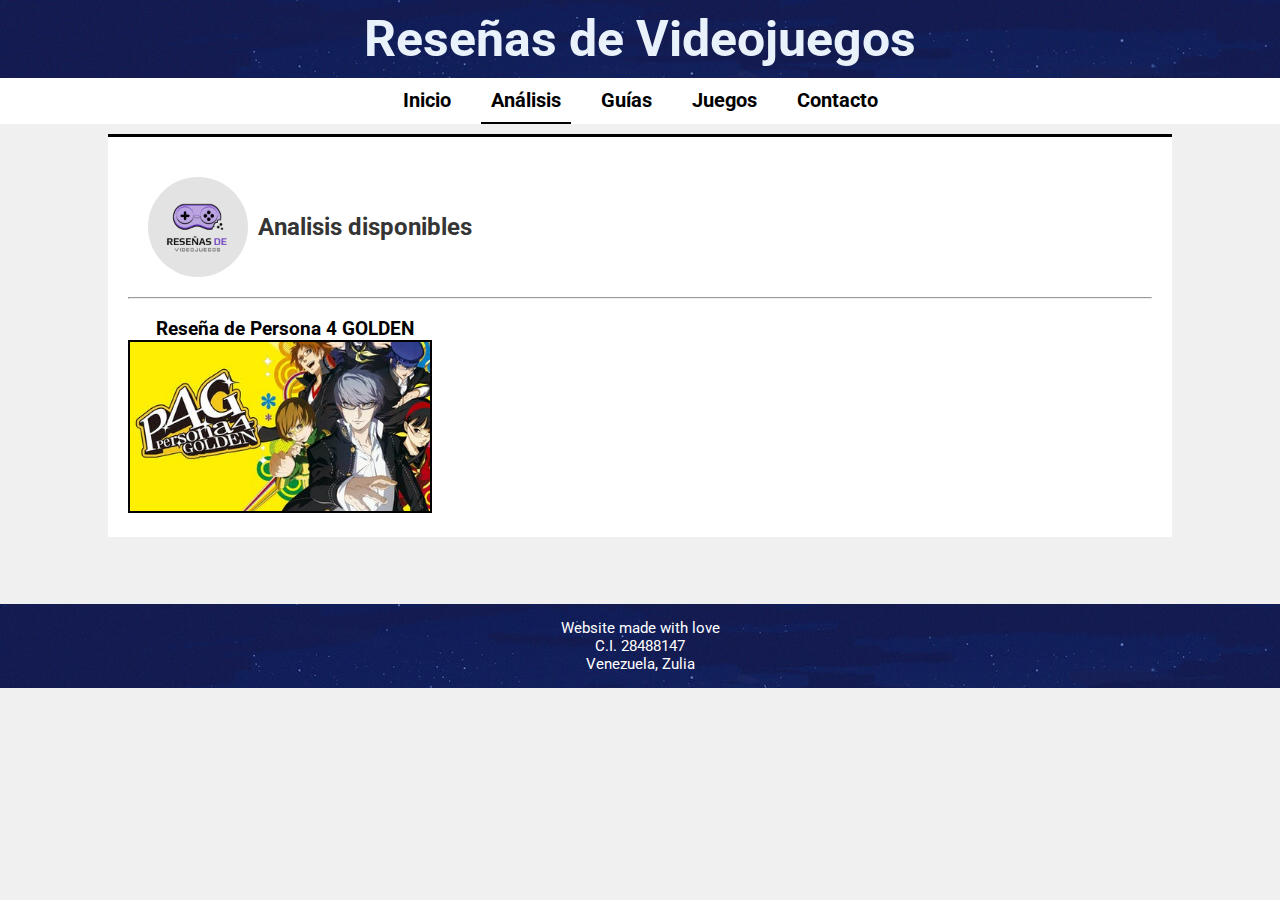
==== Analisis/index.html @ 0978bc45 "+added Pagina de Analisis" ====
<!DOCTYPE html>
<html lang="en">
<head>
    <meta charset="UTF-8">
    <meta http-equiv="X-UA-Compatible" content="IE=edge">
    <meta name="viewport" content="width=device-width, initial-scale=1.0">
    <link rel="stylesheet" href="style.css">
    <!--Google Fonts-->
    <link rel="preconnect" href="https://fonts.gstatic.com">
    <link href="https://fonts.googleapis.com/css2?family=Roboto:wght@100&display=swap" rel="stylesheet">
    <link rel="preconnect" href="https://fonts.gstatic.com">
    <link href="https://fonts.googleapis.com/css2?family=Roboto:wght@700&display=swap" rel="stylesheet">
    <link rel="preconnect" href="https://fonts.gstatic.com">
    <link href="https://fonts.googleapis.com/css2?family=Roboto&display=swap" rel="stylesheet">
    <title>Tarea 1 - Inicio</title>
</head>

<body>
    <div id="header">
        <h1 class="title center">Reseñas de Videojuegos</h1>
    </div>

    <div id="nav">
        <ol>
            <li><a href="">Inicio</a></li>
            <li class="active-page"><a href="#">Análisis</a></li>
            <li><a href="#">Guías</a></li>
            <li><a href="#">Juegos</a></li>
            <li><a href="#">Contacto</a></li>
        </ol>
    </div>

    <div id="body">
        <div class="body-title">
            <img src="./img/logo.png" alt="logo">
            <h2 class="sub-title">Analisis disponibles</h2>
        </div>
        <hr><br>

        <div class="body-content-reviews">
            <div>
                <a href="./Reseña_P4/index.html"><h3>Reseña de Persona 4 GOLDEN</h3></a>
                <a href="./Reseña_P4/index.html"><img src="./img/persona4Logo.jpeg" alt="Persona4Logo"></a>
            </div>
            <br><br><br>
        </div>
    </div>
    
    <br><br><br>

    <div id="footer">
        <p>
            Website made with love
            <br> 
            C.I. 28488147
            <br>
            Venezuela, Zulia
        </p>
    </div>
</body>
</html>
---- Analisis/style.css ----
*{
    padding: 0;
    margin: 0;
    font-family: 'Roboto', sans-serif;
}

html{
    width: 100%;
    background: #f0f0f0;
}

h3{
    margin-left: 10px;
    text-align: center;
}

a{
    text-decoration: none;
    color: #000;
    font-weight: 700;
}

#header{
    padding: 10px 0 10px 0;
    color: rgba(240, 248, 255, 0.973);
    background-image: url(./img/background.jpg);
}

#nav{
    background: #fff;
    display: flex;
    width: 100%;
    justify-content: center;
    text-decoration: none;
}

#nav > ol{
    display: flex;
    font-size: 20px;
    list-style: none;
}

#nav > ol > li{
    margin: 0 10px 0 10px;
    padding: 10px;
}

#nav > ol > li:hover{
    border-bottom: solid 2px #000;
}

#body{
    border-top: solid 3px #000;
    background: #fff;
    margin: auto;
    margin-top: 10px;
    margin-bottom: 10px;
    width: 80%;
    padding: 20px;
}

#footer{
    color: #ffff;
    text-align: center;
    padding: 15px;
    font-size: 15px;
    margin-bottom: 0px;
    background-image: url(./img/background.jpg);
}

.title{
    font-size: 50px;
    font-weight: 700;
}


.body-title{
    display: flex;
    padding: 10px;
    align-items: center;
}

.body-title > img{
    margin: 10px;
    width: 100px;
    border-radius: 360px;
}

.body-content-reviews{
    display: flex;
    margin: 0 auto;
    width: 100%;
}

.body-content-reviews img{
    width: 300px;
    border: solid 2px #000;
}

.sub-title{
    color: rgb(53, 53, 53);
}

.center{
    text-align: center;
}

.active-page{
    border-bottom: solid 2px #000;
}

@media (max-width: 450px) {
    #nav > ol{
        font-size: 15px;
    }
    
    #body{
        width: 100%;
        padding: 0;
    }

    .video{
        width: 100%
    }
}
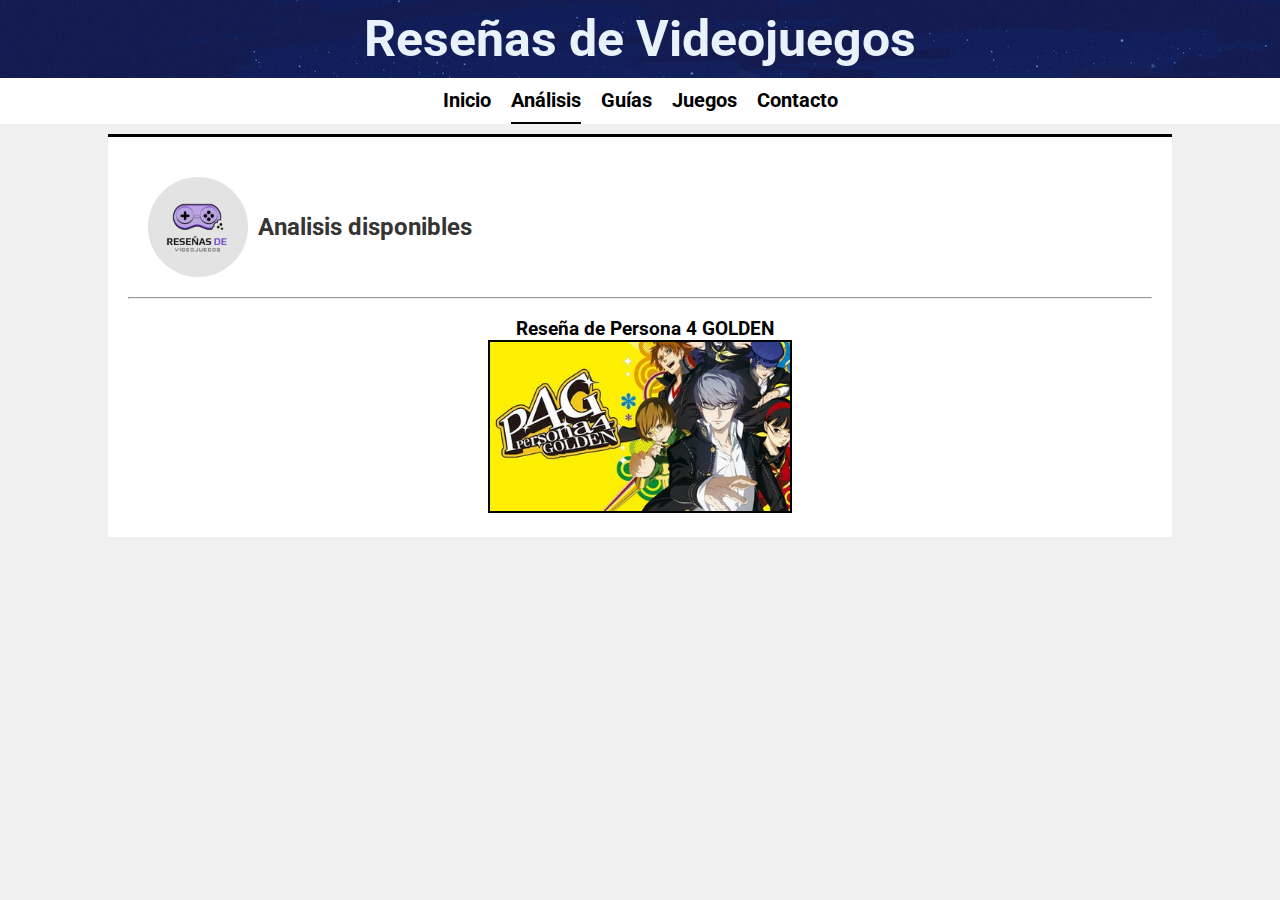
==== commit cda1364c: "Edicion en estilos y codigo html" ====
--- a/Analisis/index.html
+++ b/Analisis/index.html
@@ -38,24 +38,12 @@
         <hr><br>
 
         <div class="body-content-reviews">
-            <div>
+            <div class="articulo">
                 <a href="./Reseña_P4/index.html"><h3>Reseña de Persona 4 GOLDEN</h3></a>
                 <a href="./Reseña_P4/index.html"><img src="./img/persona4Logo.jpeg" alt="Persona4Logo"></a>
             </div>
-            <br><br><br>
         </div>
     </div>
-    
-    <br><br><br>
-
-    <div id="footer">
-        <p>
-            Website made with love
-            <br> 
-            C.I. 28488147
-            <br>
-            Venezuela, Zulia
-        </p>
-    </div>
+    <br>
 </body>
 </html>--- a/Analisis/style.css
+++ b/Analisis/style.css
@@ -42,7 +42,7 @@
 
 #nav > ol > li{
     margin: 0 10px 0 10px;
-    padding: 10px;
+    padding: 10px 0px;
 }
 
 #nav > ol > li:hover{
@@ -88,8 +88,11 @@
 
 .body-content-reviews{
     display: flex;
+    width: 100%;
+}
+
+.articulo{
     margin: 0 auto;
-    width: 100%;
 }
 
 .body-content-reviews img{
@@ -109,14 +112,21 @@
     border-bottom: solid 2px #000;
 }
 
-@media (max-width: 450px) {
-    #nav > ol{
+@media (max-width: 900px) {
+    #nav > ol > li{
         font-size: 15px;
+        margin: 0 5px;
+        padding: 10px 0px;
     }
-    
+
     #body{
         width: 100%;
         padding: 0;
+    }
+
+    .title{
+        font-size: 20px;
+        font-weight: 700;
     }
 
     .video{
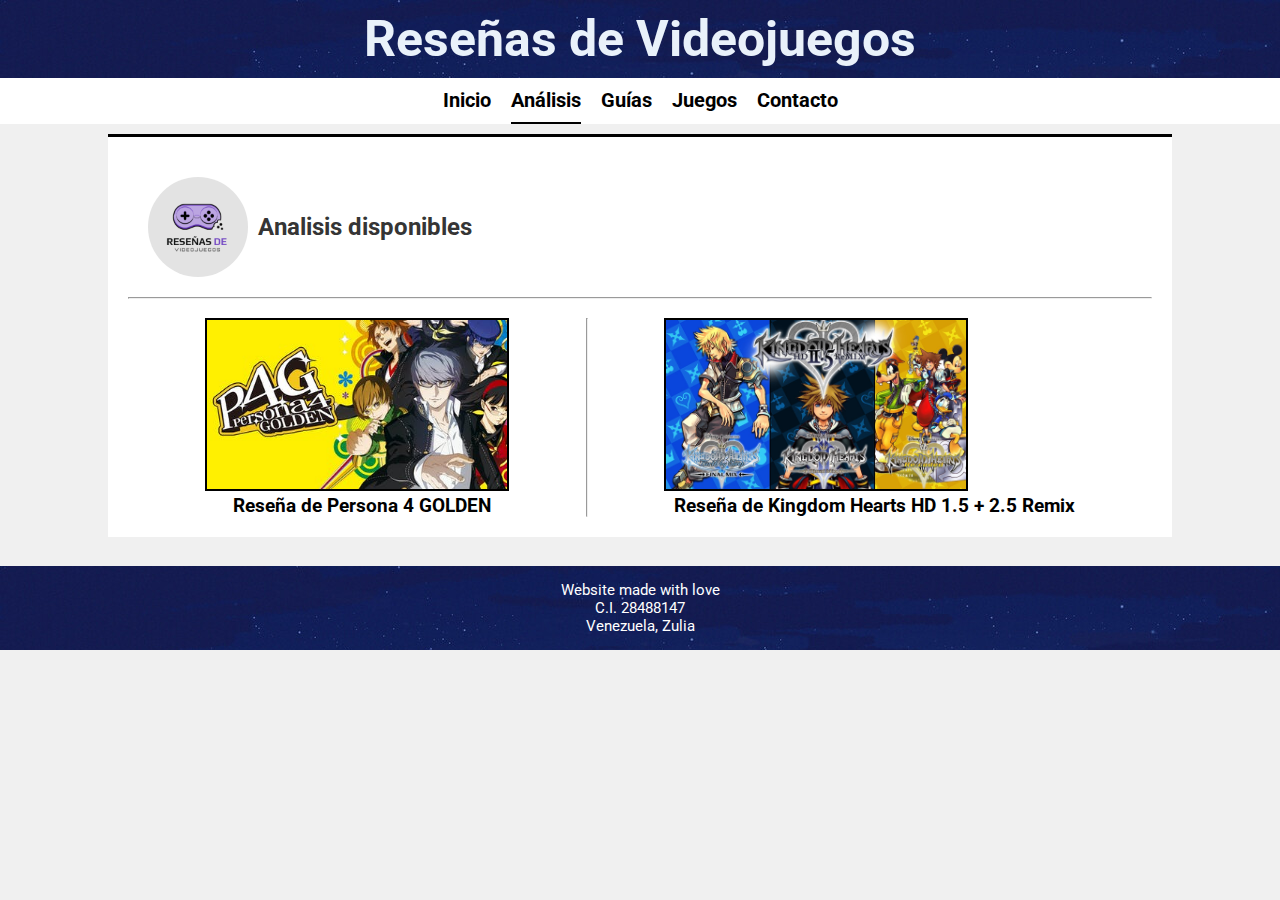
==== commit 1251752c: "+added pagina Reseña_kh" ====
--- a/Analisis/index.html
+++ b/Analisis/index.html
@@ -22,7 +22,7 @@
 
     <div id="nav">
         <ol>
-            <li><a href="">Inicio</a></li>
+            <li><a href="http://ricardoaraujourbe.site/Actividades/Paginas_de_Tarea/Pagina_de_seis_secciones/index.html">Inicio</a></li>
             <li class="active-page"><a href="#">Análisis</a></li>
             <li><a href="#">Guías</a></li>
             <li><a href="#">Juegos</a></li>
@@ -39,11 +39,27 @@
 
         <div class="body-content-reviews">
             <div class="articulo">
+                <a href="./Reseña_P4/index.html"><img src="./img/persona4Logo.jpeg" alt="Persona4Logo"></a>
                 <a href="./Reseña_P4/index.html"><h3>Reseña de Persona 4 GOLDEN</h3></a>
-                <a href="./Reseña_P4/index.html"><img src="./img/persona4Logo.jpeg" alt="Persona4Logo"></a>
+            </div>
+            <br>
+            <hr>
+            <br>
+            <div class="articulo">
+                <a href="./Reseña_kh/index.html"><img src="./img/coleccion.jpg" alt="coleccion"></a>
+                <a href="./Reseña_kh/index.html"><h3>Reseña de Kingdom Hearts HD 1.5 + 2.5 Remix</h3></a>
             </div>
         </div>
     </div>
     <br>
+    <div id="footer">
+        <p>
+            Website made with love
+            <br> 
+            C.I. 28488147
+            <br>
+            Venezuela, Zulia
+        </p>
+    </div>
 </body>
 </html>--- a/Analisis/style.css
+++ b/Analisis/style.css
@@ -128,8 +128,4 @@
         font-size: 20px;
         font-weight: 700;
     }
-
-    .video{
-        width: 100%
-    }
 }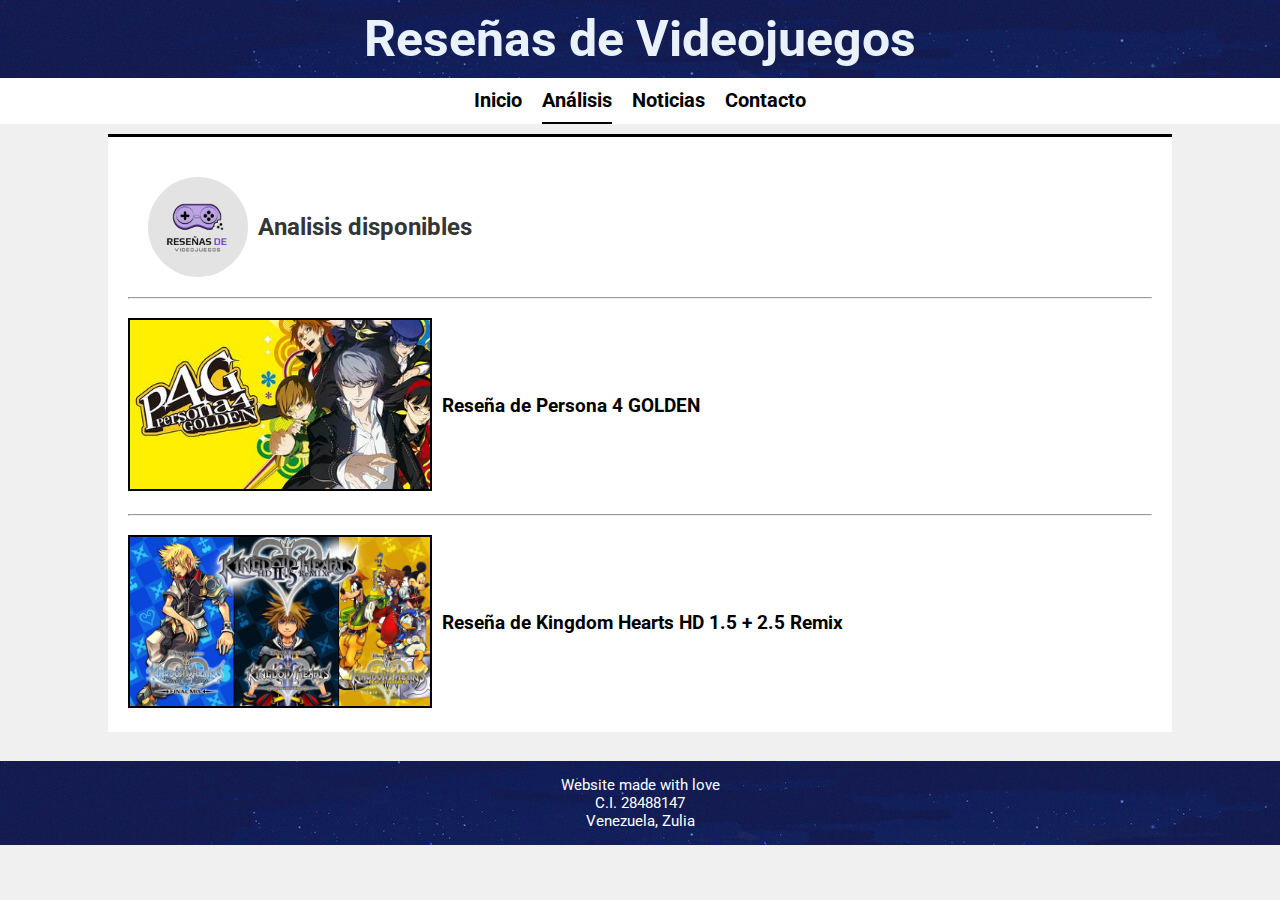
==== commit 1de7b2c7: "Eliminadas opciones del nav y agregada "NOTICIAS"" ====
--- a/Analisis/index.html
+++ b/Analisis/index.html
@@ -24,8 +24,7 @@
         <ol>
             <li><a href="http://ricardoaraujourbe.site/Actividades/Paginas_de_Tarea/Pagina_de_seis_secciones/index.html">Inicio</a></li>
             <li class="active-page"><a href="#">Análisis</a></li>
-            <li><a href="#">Guías</a></li>
-            <li><a href="#">Juegos</a></li>
+            <li><a href="">Noticias</a></li>
             <li><a href="#">Contacto</a></li>
         </ol>
     </div>
--- a/Analisis/style.css
+++ b/Analisis/style.css
@@ -86,18 +86,18 @@
     border-radius: 360px;
 }
 
-.body-content-reviews{
-    display: flex;
-    width: 100%;
+.body-content-reviews img{
+    width: 300px;
+    border: solid 2px #000;
+}
+
+.body-content-reviews img:hover{
+    filter: brightness(110%);
 }
 
 .articulo{
-    margin: 0 auto;
-}
-
-.body-content-reviews img{
-    width: 300px;
-    border: solid 2px #000;
+    display: flex;
+    align-items: center;
 }
 
 .sub-title{
@@ -112,7 +112,7 @@
     border-bottom: solid 2px #000;
 }
 
-@media (max-width: 900px) {
+@media (max-width: 600px) {
     #nav > ol > li{
         font-size: 15px;
         margin: 0 5px;
@@ -128,4 +128,14 @@
         font-size: 20px;
         font-weight: 700;
     }
+
+    .body-content-reviews img{
+        width: 100%;
+        border: solid 2px #000;
+    }
+
+    .articulo{
+        display: block;
+        align-items: center;
+    }    
 }